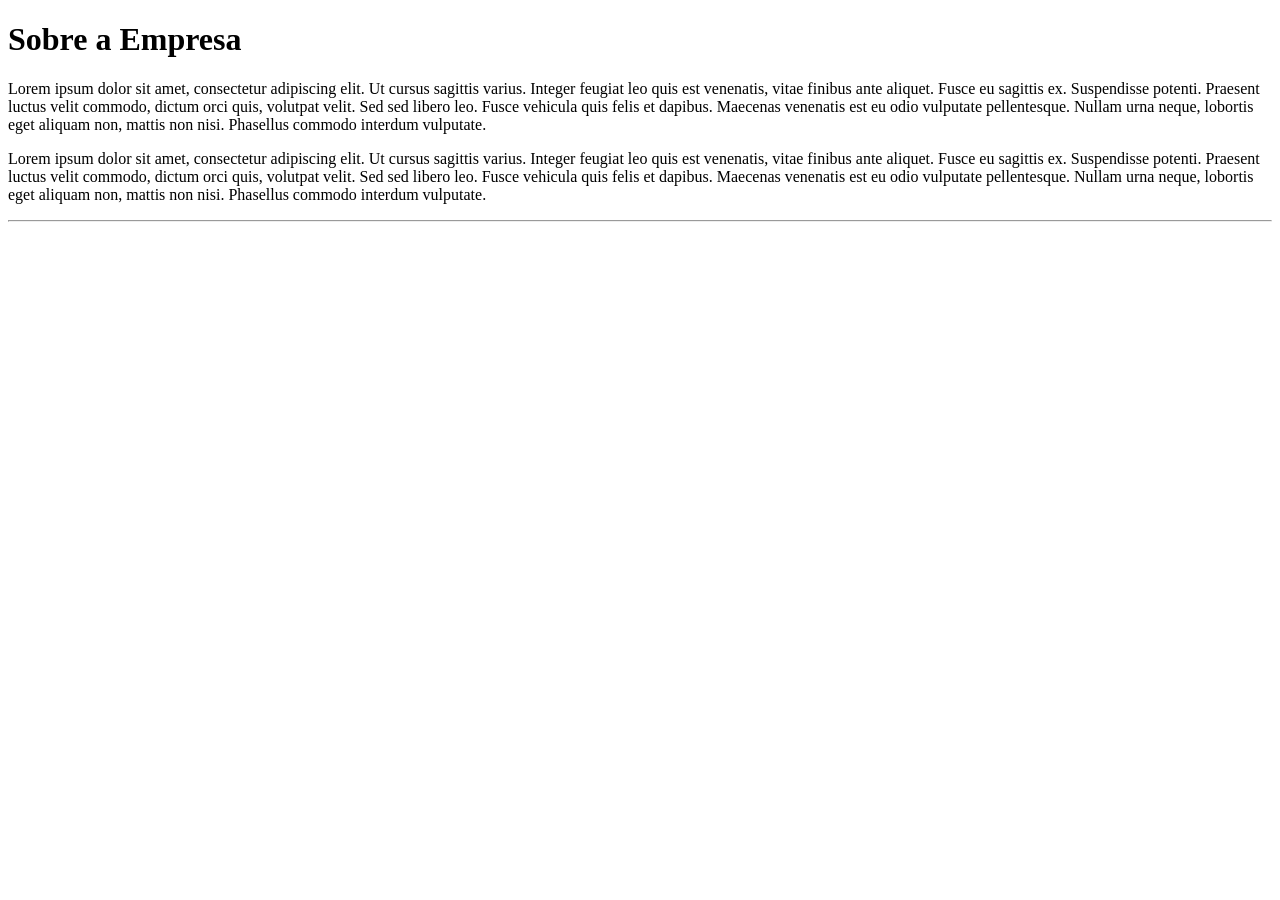
==== Jamilton Nascimento/Primeiro Projeto/projeto.html @ 1334c3ec "Primeiro commit" ====
<!DOCTYPE html>
<html>
<head>
	<meta charset="utf-8">
	<title>
		Meu Site
	</title>
</head>
<body>

	<h1>Sobre a Empresa</h1>
	<p> Lorem ipsum dolor sit amet, consectetur adipiscing elit. Ut cursus sagittis varius. Integer feugiat leo quis est venenatis, vitae finibus ante aliquet. Fusce eu sagittis ex. Suspendisse potenti. Praesent luctus velit commodo, dictum orci quis, volutpat velit. Sed sed libero leo. Fusce vehicula quis felis et dapibus. Maecenas venenatis est eu odio vulputate pellentesque. Nullam urna neque, lobortis eget aliquam non, mattis non nisi. Phasellus commodo interdum vulputate.</p>

	<p> Lorem ipsum dolor sit amet, consectetur adipiscing elit. Ut cursus sagittis varius. Integer feugiat leo quis est venenatis, vitae finibus ante aliquet. Fusce eu sagittis ex. Suspendisse potenti. Praesent luctus velit commodo, dictum orci quis, volutpat velit. Sed sed libero leo. Fusce vehicula quis felis et dapibus. Maecenas venenatis est eu odio vulputate pellentesque. Nullam urna neque, lobortis eget aliquam non, mattis non nisi. Phasellus commodo interdum vulputate.</p>

	<hr>
	


</body>
</html>
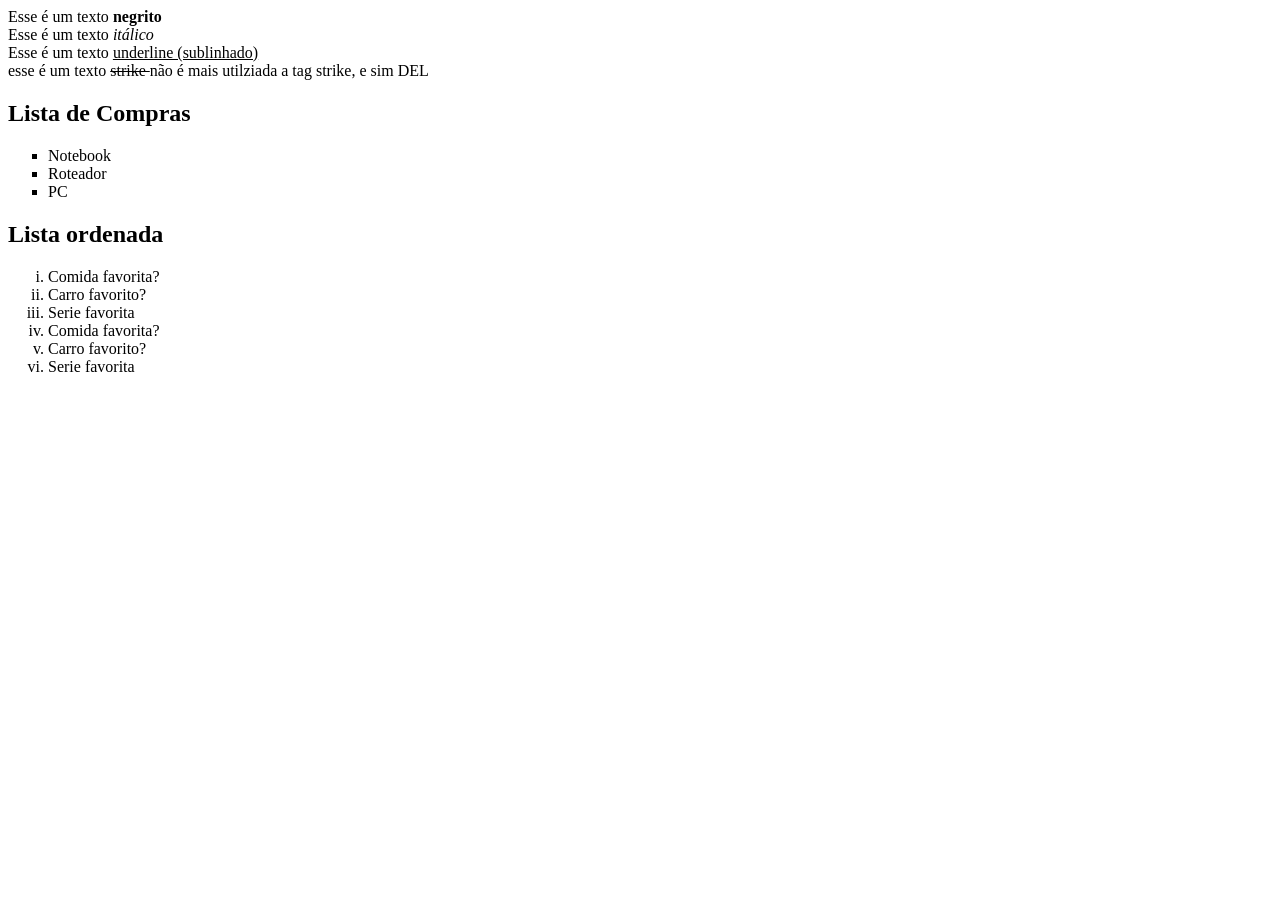
==== commit d7244021: "Testando meus conhecimentos HTML" ====
--- a/Jamilton Nascimento/Primeiro Projeto/projeto.html
+++ b/Jamilton Nascimento/Primeiro Projeto/projeto.html
@@ -8,13 +8,33 @@
 </head>
 <body>
 
-	<h1>Sobre a Empresa</h1>
-	<p> Lorem ipsum dolor sit amet, consectetur adipiscing elit. Ut cursus sagittis varius. Integer feugiat leo quis est venenatis, vitae finibus ante aliquet. Fusce eu sagittis ex. Suspendisse potenti. Praesent luctus velit commodo, dictum orci quis, volutpat velit. Sed sed libero leo. Fusce vehicula quis felis et dapibus. Maecenas venenatis est eu odio vulputate pellentesque. Nullam urna neque, lobortis eget aliquam non, mattis non nisi. Phasellus commodo interdum vulputate.</p>
+	Esse é um texto <strong>negrito</strong> <br>
+	Esse é um texto <em>itálico</em> <br>
+	Esse é um texto <u>underline (sublinhado)</u> <br>
+	esse é um texto <del>strike </del>não é mais utilziada a tag strike, e sim DEL<br>
 
-	<p> Lorem ipsum dolor sit amet, consectetur adipiscing elit. Ut cursus sagittis varius. Integer feugiat leo quis est venenatis, vitae finibus ante aliquet. Fusce eu sagittis ex. Suspendisse potenti. Praesent luctus velit commodo, dictum orci quis, volutpat velit. Sed sed libero leo. Fusce vehicula quis felis et dapibus. Maecenas venenatis est eu odio vulputate pellentesque. Nullam urna neque, lobortis eget aliquam non, mattis non nisi. Phasellus commodo interdum vulputate.</p>
 
-	<hr>
-	
+		<!-- Lista não ordenada:
+				Circle, square, disc -->
+		<h2>Lista de Compras</h2>
+		<ul type="square">
+			<li>Notebook</li>
+			<li>Roteador</li>
+			<li>PC</li>
+		</ul>
+
+
+		<!-- Lista ordenada:
+			 	1, A, a, I-->
+		<h2>Lista ordenada</h2>
+		<ol type="i">
+			<li>Comida favorita?</li>
+			<li>Carro favorito?</li>
+			<li>Serie favorita</li>
+			<li>Comida favorita?</li>
+			<li>Carro favorito?</li>
+			<li>Serie favorita</li>
+		</ol>
 
 
 </body>
